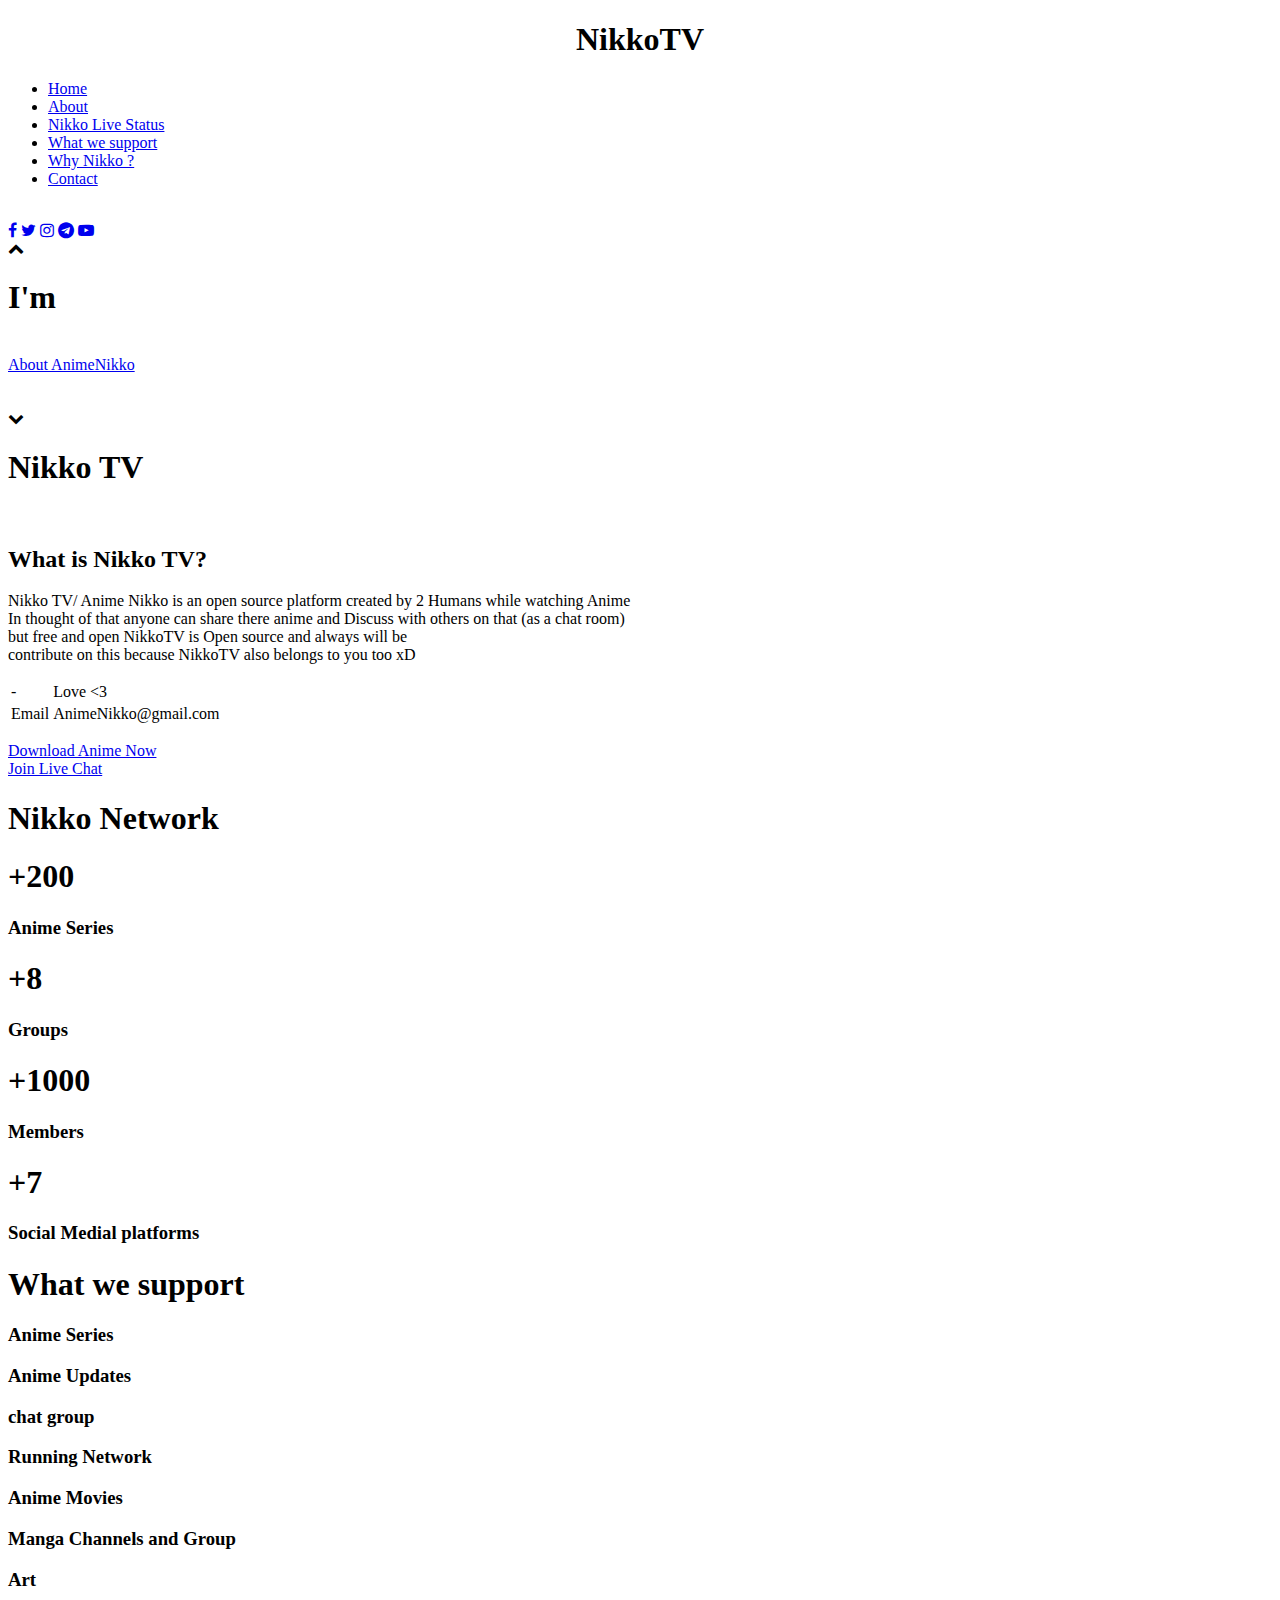
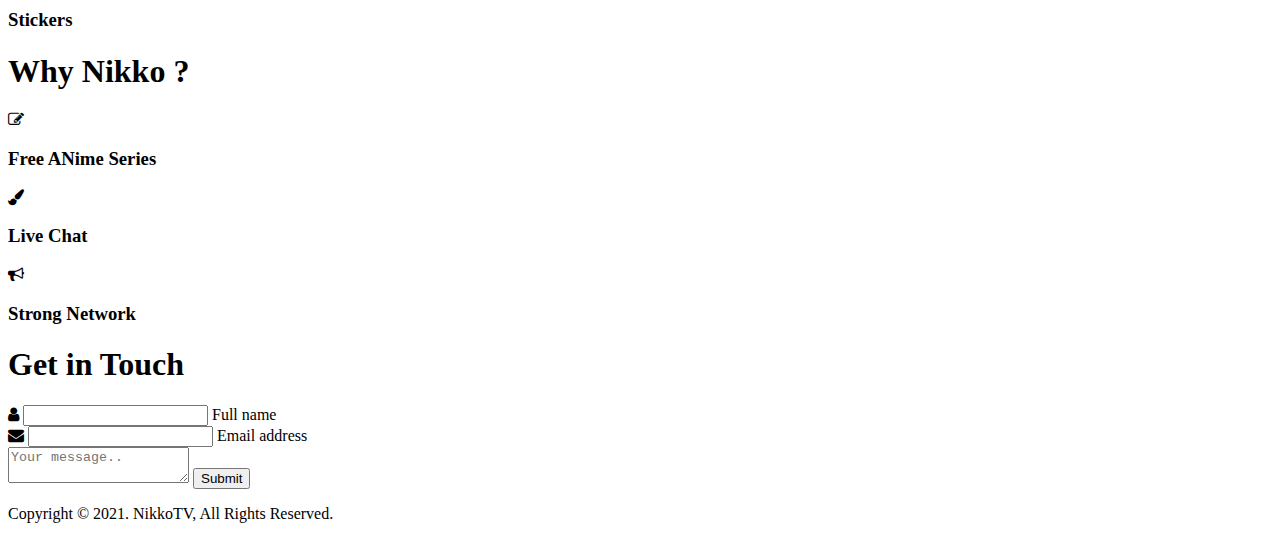
==== Info/info.html @ 3874a8ff "First page" ====
<!-- Created by Fr3y-->

<!DOCTYPE html>
<html lang="en">
<head>
  <meta charset="UTF-8">
  <meta name="viewport" content="width=device-width, initial-scale=1.0">
  <meta http-equiv="X-UA-Compatible" content="IE=7,8,edge" />
  <meta name="description" content="Hello There welcomr to NikkoTV" />
  <meta name="author" content="Anime NIkko" />
  <link rel="stylesheet" 
href="https://cdnjs.cloudflare.com/ajax/libs/font-awesome/4.7.0/css/font-awesome.min.css">
<link href="https://cdnjs.cloudflare.com/ajax/libs/animate.css/3.5.2/animate.min.css" rel="stylesheet" media="all">
  <title>NikkoTV Website</title>
</head>
<body>
  <nav class="navbar">
  <center>
    <h1 class="logo">NikkoTV</h1>
    </center>
    <div class="navBtn" id="btn">
      <div></div>
    </div>
  </nav>
  <div class="sidebar" id="nav">
    <ul>
      <li><a href="index.html">Home</a></li>
      <li><a href="#about">About</a></li>
      <li><a href="#status">Nikko Live Status</a></li>
      <li><a href="#skills">What we support</a></li>
      <li><a href="#services">Why Nikko ?</a></li>
      <li><a href="#contact">Contact</a></li>
    </ul>
    <br />
    <div class="social">
      <a href="https://www.facebook.com/NikkoTV.10"><i class="fa fa-facebook"></i></a>
      <a href="https://www.facebook.com/NikkoTV.10"><i class="fa fa-twitter"></i></a>
      <a href="https://www.instagram.com/AnimeNikko"><i class="fa fa-instagram"></i></a>
      <a href="https://t.me/NikkoTV"><i class="fa fa-telegram"></i></a>
      <a href="https://www.youtube.com/channel/"><i class="fa fa-youtube-play"></i></a>
      <!-- Have to work on this one-->

    </div>
  </div>
  <div class="top-btn">
    <i class="fa fa-chevron-up"></i>
  </div>
  <header>
    <div class="content animated bounceInUp">
      <h1>I'm <span id="text"></span></h1>
      <br />
      <a href="#about">About AnimeNikko</a>
      <br />
      <br />
      <br />
      <i class="fa fa-chevron-down"></i>
    </div>
  </header>
  <main class="container">
    <!-- About section -->
    <h1 class="title" id="about">Nikko TV</h1>
    <div class="about-section">
      <div class="card">
        <img src="https://avatars.githubusercontent.com/u/85636205?s=400&u=7d4d8ed26c21489b1d27d0cded60e68893862890&v=4" alt="" />
        <h2>What is Nikko TV?</h2>
        <p>
           Nikko TV/ Anime Nikko is an open source platform created by 2 Humans while watching Anime </br> In thought of that anyone can share there anime 
           and Discuss with others on that (as a chat room)</br> but free and open NikkoTV is Open source and always will be </br>
           contribute on this because NikkoTV also belongs to you too xD
          <table>
            <tr>
              <td>-</td>
              <td>Love <3 </td>
            </tr>
            <tr>
              <td>Email</td>
              <td>AnimeNikko@gmail.com</td>
            </tr>
          </table>
        </p>
        <a href="https://t.me/anime_basket">Download Anime Now</a> </br>
        <a href="https://t.me/animenikko">Join Live Chat</a>
      </div>
    </div>
    <!-- activetiy statuts-->
    <h1 class="title" id="status">Nikko Network</h1>
    <div class="status">
      <div class="box">
        <h1 id="count1">+200</h1>
        <h3>Anime Series</h3>
      </div>
      <div class="box">
        <h1 id="count2">+8</h1>
        <h3>Groups</h3>
      </div>
      <div class="box">
        <h1 id="count3">+1000</h1>
        <h3>Members</h3>
      </div>
      <div class="box">
        <h1 id="count4">+7</h1>
        <h3>Social Medial platforms</h3>
      </div>
    </div>
    <!-- What we do -->
    <div class="skills-section" id="skills">
      <h1 class="title">What we support</h1>
      <div class="skills">
        <div class="skills-bar">
          <h3>Anime Series</h3>
          <div class="bar">
            <div class="html"></div>
          </div>
        </div>
        <div class="skills-bar">
          <h3>Anime Updates</h3>
          <div class="bar">
            <div class="css"></div>
          </div>
        </div>
        <div class="skills-bar">
          <h3>chat group</h3>
          <div class="bar">
            <div class="js"></div>
          </div>
        </div>
        <div class="skills-bar">
          <h3>Running Network</h3>
          <div class="bar">
            <div class="boot"></div>
          </div>
        </div>
        <div class="skills-bar">
          <h3>Anime Movies</h3>
          <div class="bar">
            <div class="jquery"></div>
          </div>
        </div>
        <div class="skills-bar">
          <h3>Manga Channels and Group</h3>
          <div class="bar">
            <div class="mater"></div>
          </div>
        </div>
        <div class="skills-bar">
          <h3>Art</h3>
          <div class="bar">
            <div class="php"></div>
          </div>
        </div>
        <div class="skills-bar">
          <h3>Stickers</h3>
          <div class="bar">
            <div class="java"></div>
          </div>
        </div>
      </div>
    </div>
    <!-- end skills section -->
    <div class="services-section" id="services">
      <h1 class="title">Why Nikko ?</h1>
      <div class="services">
        <div class="box">
          <i class="fa fa-edit"></i>
          <br />
          <h3>Free ANime Series</h3>
        </div>
        <div class="box">
          <i class="fa fa-paint-brush"></i>
          <br />
          <h3>Live Chat</h3>
        </div>
        <div class="box">
          <i class="fa fa-bullhorn"></i>
          <br />
          <h3>Strong Network</h3>
        </div>
      </div>
    </div>
    <div class="contact" id="contact">
      <h1 class="title">Get in Touch</h1>
      <form action="AnimeNikko@gmail.con">
        <div class="input">
          <i class="fa fa-user"></i>
          <input type="text" required/>
          <label>Full name</label>
        </div>
        <div class="input">
          <i class="fa fa-envelope"></i>
          <input type="text" required/>
          <label>Email address</label>
        </div>
        <textarea placeholder="Your message.."></textarea>
        <button type="submit">Submit</button>
      </form>
    </div>
  </main>
  <footer>
    <p>Copyright &copy; 2021. NikkoTV, All Rights Reserved. </p>
  </footer>
  <script src="https://cdnjs.cloudflare.com/ajax/libs/jquery/3.5.1/jquery.min.js"></script>
  <script src="https://cdnjs.cloudflare.com/ajax/libs/typed.js/2.0.12/typed.min.js"></script>
  <script src="https://cdnjs.cloudflare.com/ajax/libs/scrollReveal.js/4.0.9/scrollreveal.min.js"></script>
    <script src="https://cdnjs.cloudflare.com/ajax/libs/Counter-Up/1.0.0/jquery.counterup.min.js"></script>
     <script src="https://cdnjs.cloudflare.com/ajax/libs/waypoints/4.0.1/jquery.waypoints.js"></script>
  <script>
      $(".navBtn").click(()=> {
  $(".navBtn").toggleClass("act");
  $(".sidebar").toggleClass("active");
});

document.onclick = ((e)=> {
  if (e.target.id !== 'btn' && e.target.id !== 'nav') {
    $(".navBtn").removeClass("act");
    $(".sidebar").removeClass("active");
  }
})
var typed = new Typed('#text', {
  strings: ['Nikko TV',
    'Anime',
    'Groups',
    'Manga',
    'Free For ever'],
  typeSpeed: 40,
  backSpeed: 50,
  loop: true
})

$(window).on('scroll',()=>{
  if(window.scrollY > 220){
    $(".top-btn").addClass("tb");
  }else{
    $(".top-btn").removeClass("tb")
  }
});

$(".top-btn").click(()=>{
  $("html,body").animate({
    scrollTop:0
  },'slow')
});

//ScrollReveal animation
const sr = ScrollReveal({
  distance: '80px'
})
ScrollReveal().reveal('.card', {
  duration: 1500,
  origin: 'bottom',
  reset: true
});
ScrollReveal().reveal('.skills',{
  duration: 1500,
  origin: 'bottom',
  reset:true
})
ScrollReveal().reveal('.box',{
  duration: 1500,
  origin: 'bottom',
  reset:true
})
ScrollReveal().reveal('form',{
  duration: 1500,
  origin: 'bottom',
  reset:true
});
$("#count1,#count2,#count3,#count4").counterUp({
    delay: 100,
    time: 5000
})
  </script>
</body>
</html>
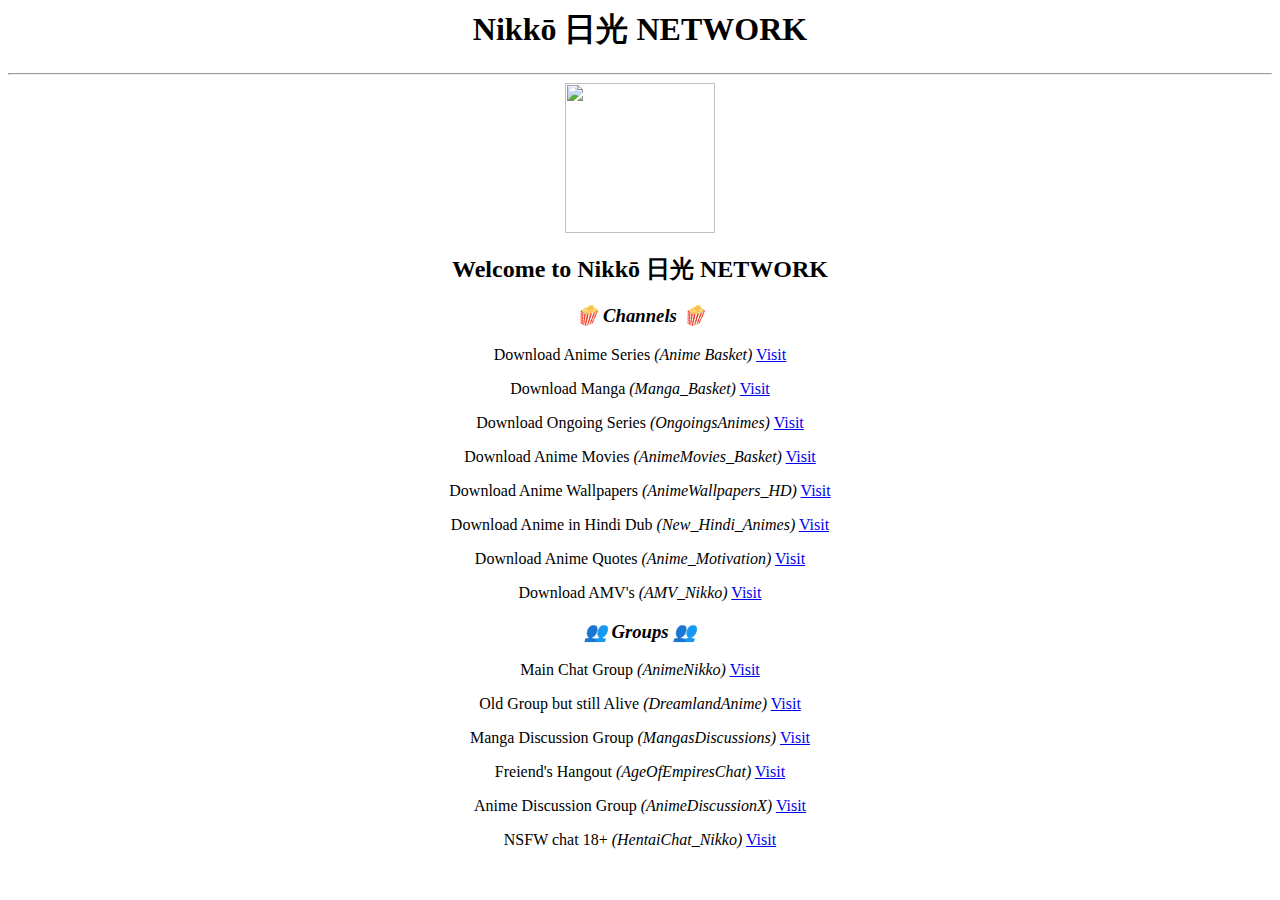
==== commit 1e3f2d28: "Network Fixed up + Buit 0.0.1" ====
--- a/Info/info.html
+++ b/Info/info.html
@@ -1,274 +1,68 @@
+<html>
+<head>
+<title> NIKKO NETWORK </title>
+<head>
+<body>
 
-<!-- Created by Fr3y-->
+    <h1 align = "center"> Nikkō 日光 NETWORK </h1>
+    <hr />
+  <center> 
+  <img src="https://telegra.ph/file/58e5828952df41a97c65d.png" height = "150px" width ="150px" alt="">
+    <h2> Welcome to Nikkō 日光 NETWORK </h2>
+    
+    <!-- 
+    Nikko Network, [25.06.21 17:08]
 
-<!DOCTYPE html>
-<html lang="en">
-<head>
-  <meta charset="UTF-8">
-  <meta name="viewport" content="width=device-width, initial-scale=1.0">
-  <meta http-equiv="X-UA-Compatible" content="IE=7,8,edge" />
-  <meta name="description" content="Hello There welcomr to NikkoTV" />
-  <meta name="author" content="Anime NIkko" />
-  <link rel="stylesheet" 
-href="https://cdnjs.cloudflare.com/ajax/libs/font-awesome/4.7.0/css/font-awesome.min.css">
-<link href="https://cdnjs.cloudflare.com/ajax/libs/animate.css/3.5.2/animate.min.css" rel="stylesheet" media="all">
-  <title>NikkoTV Website</title>
-</head>
-<body>
-  <nav class="navbar">
-  <center>
-    <h1 class="logo">NikkoTV</h1>
+
+⚕️ @Anime_Basket
+⚕️ @Manga_Basket
+⚕️ @OngoingsAnimes
+⚕️ @AnimeMovies_Basket
+⚕️ @AnimeWallpapers_HD
+⚕️ @New_Hindi_Animes
+⚕️ @Anime_Motivation
+⚕️ @AMV_Nikko
+📌 Groups 👥
+
+⚕️ @AnimeNikko
+⚕️ @DreamlandAnime
+⚕️ @MangasDiscussions
+⚕️ @AgeOfEmpiresChat
+⚕️ @AnimeDiscussionX
+⚕️ @HentaiChat_Nikko
+
+-->
+    <h3><i> 🍿 Channels 🍿 </i></h3>
+    <P> Download Anime Series <i>(Anime Basket)</i> <a href = "https://t.me/anime_basket"> Visit </a> </p> 
+    <P> Download Manga <i>(Manga_Basket)</i> <a href = "https://t.me/Manga_Basket"> Visit </a> </p> 
+    <P> Download Ongoing Series <i>(OngoingsAnimes)</i> <a href = "https://t.me/OngoingsAnimes"> Visit </a> </p> 
+    <P> Download Anime Movies <i>(AnimeMovies_Basket)</i> <a href = "https://t.me/AnimeMovies_Basket"> Visit </a> </p> 
+    <P> Download Anime Wallpapers <i>(AnimeWallpapers_HD)</i> <a href = "https://t.me/AnimeWallpapers_HD"> Visit </a> </p> 
+    <P> Download Anime in Hindi Dub <i>(New_Hindi_Animes)</i> <a href = "https://t.me/New_Hindi_Animes"> Visit </a> </p> 
+    <P> Download Anime Quotes <i>(Anime_Motivation)</i> <a href = "https://t.me/Anime_Motivation"> Visit </a> </p>
+    <P> Download AMV's <i>(AMV_Nikko)</i> <a href = "https://t.me/AMV_Nikko"> Visit </a> </p>
+    <h3><i>👥 Groups 👥 </i></h3>
+    <P> Main Chat Group <i>(AnimeNikko)</i> <a href = "https://t.me/AnimeNikko"> Visit </a> </p>
+    <P> Old Group but still Alive <i>(DreamlandAnime)</i> <a href = "https://t.me/DreamlandAnime"> Visit </a> </p>
+    <P> Manga Discussion Group <i>(MangasDiscussions)</i> <a href = "https://t.me/MangasDiscussions"> Visit </a> </p>
+    <P> Freiend's Hangout  <i>(AgeOfEmpiresChat)</i> <a href = "https://t.me/AgeOfEmpiresChat"> Visit </a> </p>
+    <P> Anime Discussion Group <i>(AnimeDiscussionX)</i> <a href = "https://t.me/AnimeDiscussionX"> Visit </a> </p>
+    <P> NSFW chat 18+ <i>(HentaiChat_Nikko)</i> <a href = "https://t.me/HentaiChat_Nikko"> Visit </a> </p>
+<!--  🖼 @AnimeSticksChannel <br/>
+
+📓 @Manga_Basket | @Manga_Server <br/>
+
+📈 @OngoingsAnimes | @DreamlandAnime <br/>
+
+📥 @Anime_Basket | @Anime_Server <br/>
+
+🗣 @New_Hindi_Animes <br/>
+
+🪤 @Animes_Memes <br/>
+
+🔄 @NikkoUpdates <br/> 
+
+⛩ @Tsushinmo <br/>  -->
     </center>
-    <div class="navBtn" id="btn">
-      <div></div>
-    </div>
-  </nav>
-  <div class="sidebar" id="nav">
-    <ul>
-      <li><a href="index.html">Home</a></li>
-      <li><a href="#about">About</a></li>
-      <li><a href="#status">Nikko Live Status</a></li>
-      <li><a href="#skills">What we support</a></li>
-      <li><a href="#services">Why Nikko ?</a></li>
-      <li><a href="#contact">Contact</a></li>
-    </ul>
-    <br />
-    <div class="social">
-      <a href="https://www.facebook.com/NikkoTV.10"><i class="fa fa-facebook"></i></a>
-      <a href="https://www.facebook.com/NikkoTV.10"><i class="fa fa-twitter"></i></a>
-      <a href="https://www.instagram.com/AnimeNikko"><i class="fa fa-instagram"></i></a>
-      <a href="https://t.me/NikkoTV"><i class="fa fa-telegram"></i></a>
-      <a href="https://www.youtube.com/channel/"><i class="fa fa-youtube-play"></i></a>
-      <!-- Have to work on this one-->
-
-    </div>
-  </div>
-  <div class="top-btn">
-    <i class="fa fa-chevron-up"></i>
-  </div>
-  <header>
-    <div class="content animated bounceInUp">
-      <h1>I'm <span id="text"></span></h1>
-      <br />
-      <a href="#about">About AnimeNikko</a>
-      <br />
-      <br />
-      <br />
-      <i class="fa fa-chevron-down"></i>
-    </div>
-  </header>
-  <main class="container">
-    <!-- About section -->
-    <h1 class="title" id="about">Nikko TV</h1>
-    <div class="about-section">
-      <div class="card">
-        <img src="https://avatars.githubusercontent.com/u/85636205?s=400&u=7d4d8ed26c21489b1d27d0cded60e68893862890&v=4" alt="" />
-        <h2>What is Nikko TV?</h2>
-        <p>
-           Nikko TV/ Anime Nikko is an open source platform created by 2 Humans while watching Anime </br> In thought of that anyone can share there anime 
-           and Discuss with others on that (as a chat room)</br> but free and open NikkoTV is Open source and always will be </br>
-           contribute on this because NikkoTV also belongs to you too xD
-          <table>
-            <tr>
-              <td>-</td>
-              <td>Love <3 </td>
-            </tr>
-            <tr>
-              <td>Email</td>
-              <td>AnimeNikko@gmail.com</td>
-            </tr>
-          </table>
-        </p>
-        <a href="https://t.me/anime_basket">Download Anime Now</a> </br>
-        <a href="https://t.me/animenikko">Join Live Chat</a>
-      </div>
-    </div>
-    <!-- activetiy statuts-->
-    <h1 class="title" id="status">Nikko Network</h1>
-    <div class="status">
-      <div class="box">
-        <h1 id="count1">+200</h1>
-        <h3>Anime Series</h3>
-      </div>
-      <div class="box">
-        <h1 id="count2">+8</h1>
-        <h3>Groups</h3>
-      </div>
-      <div class="box">
-        <h1 id="count3">+1000</h1>
-        <h3>Members</h3>
-      </div>
-      <div class="box">
-        <h1 id="count4">+7</h1>
-        <h3>Social Medial platforms</h3>
-      </div>
-    </div>
-    <!-- What we do -->
-    <div class="skills-section" id="skills">
-      <h1 class="title">What we support</h1>
-      <div class="skills">
-        <div class="skills-bar">
-          <h3>Anime Series</h3>
-          <div class="bar">
-            <div class="html"></div>
-          </div>
-        </div>
-        <div class="skills-bar">
-          <h3>Anime Updates</h3>
-          <div class="bar">
-            <div class="css"></div>
-          </div>
-        </div>
-        <div class="skills-bar">
-          <h3>chat group</h3>
-          <div class="bar">
-            <div class="js"></div>
-          </div>
-        </div>
-        <div class="skills-bar">
-          <h3>Running Network</h3>
-          <div class="bar">
-            <div class="boot"></div>
-          </div>
-        </div>
-        <div class="skills-bar">
-          <h3>Anime Movies</h3>
-          <div class="bar">
-            <div class="jquery"></div>
-          </div>
-        </div>
-        <div class="skills-bar">
-          <h3>Manga Channels and Group</h3>
-          <div class="bar">
-            <div class="mater"></div>
-          </div>
-        </div>
-        <div class="skills-bar">
-          <h3>Art</h3>
-          <div class="bar">
-            <div class="php"></div>
-          </div>
-        </div>
-        <div class="skills-bar">
-          <h3>Stickers</h3>
-          <div class="bar">
-            <div class="java"></div>
-          </div>
-        </div>
-      </div>
-    </div>
-    <!-- end skills section -->
-    <div class="services-section" id="services">
-      <h1 class="title">Why Nikko ?</h1>
-      <div class="services">
-        <div class="box">
-          <i class="fa fa-edit"></i>
-          <br />
-          <h3>Free ANime Series</h3>
-        </div>
-        <div class="box">
-          <i class="fa fa-paint-brush"></i>
-          <br />
-          <h3>Live Chat</h3>
-        </div>
-        <div class="box">
-          <i class="fa fa-bullhorn"></i>
-          <br />
-          <h3>Strong Network</h3>
-        </div>
-      </div>
-    </div>
-    <div class="contact" id="contact">
-      <h1 class="title">Get in Touch</h1>
-      <form action="AnimeNikko@gmail.con">
-        <div class="input">
-          <i class="fa fa-user"></i>
-          <input type="text" required/>
-          <label>Full name</label>
-        </div>
-        <div class="input">
-          <i class="fa fa-envelope"></i>
-          <input type="text" required/>
-          <label>Email address</label>
-        </div>
-        <textarea placeholder="Your message.."></textarea>
-        <button type="submit">Submit</button>
-      </form>
-    </div>
-  </main>
-  <footer>
-    <p>Copyright &copy; 2021. NikkoTV, All Rights Reserved. </p>
-  </footer>
-  <script src="https://cdnjs.cloudflare.com/ajax/libs/jquery/3.5.1/jquery.min.js"></script>
-  <script src="https://cdnjs.cloudflare.com/ajax/libs/typed.js/2.0.12/typed.min.js"></script>
-  <script src="https://cdnjs.cloudflare.com/ajax/libs/scrollReveal.js/4.0.9/scrollreveal.min.js"></script>
-    <script src="https://cdnjs.cloudflare.com/ajax/libs/Counter-Up/1.0.0/jquery.counterup.min.js"></script>
-     <script src="https://cdnjs.cloudflare.com/ajax/libs/waypoints/4.0.1/jquery.waypoints.js"></script>
-  <script>
-      $(".navBtn").click(()=> {
-  $(".navBtn").toggleClass("act");
-  $(".sidebar").toggleClass("active");
-});
-
-document.onclick = ((e)=> {
-  if (e.target.id !== 'btn' && e.target.id !== 'nav') {
-    $(".navBtn").removeClass("act");
-    $(".sidebar").removeClass("active");
-  }
-})
-var typed = new Typed('#text', {
-  strings: ['Nikko TV',
-    'Anime',
-    'Groups',
-    'Manga',
-    'Free For ever'],
-  typeSpeed: 40,
-  backSpeed: 50,
-  loop: true
-})
-
-$(window).on('scroll',()=>{
-  if(window.scrollY > 220){
-    $(".top-btn").addClass("tb");
-  }else{
-    $(".top-btn").removeClass("tb")
-  }
-});
-
-$(".top-btn").click(()=>{
-  $("html,body").animate({
-    scrollTop:0
-  },'slow')
-});
-
-//ScrollReveal animation
-const sr = ScrollReveal({
-  distance: '80px'
-})
-ScrollReveal().reveal('.card', {
-  duration: 1500,
-  origin: 'bottom',
-  reset: true
-});
-ScrollReveal().reveal('.skills',{
-  duration: 1500,
-  origin: 'bottom',
-  reset:true
-})
-ScrollReveal().reveal('.box',{
-  duration: 1500,
-  origin: 'bottom',
-  reset:true
-})
-ScrollReveal().reveal('form',{
-  duration: 1500,
-  origin: 'bottom',
-  reset:true
-});
-$("#count1,#count2,#count3,#count4").counterUp({
-    delay: 100,
-    time: 5000
-})
-  </script>
 </body>
 </html>
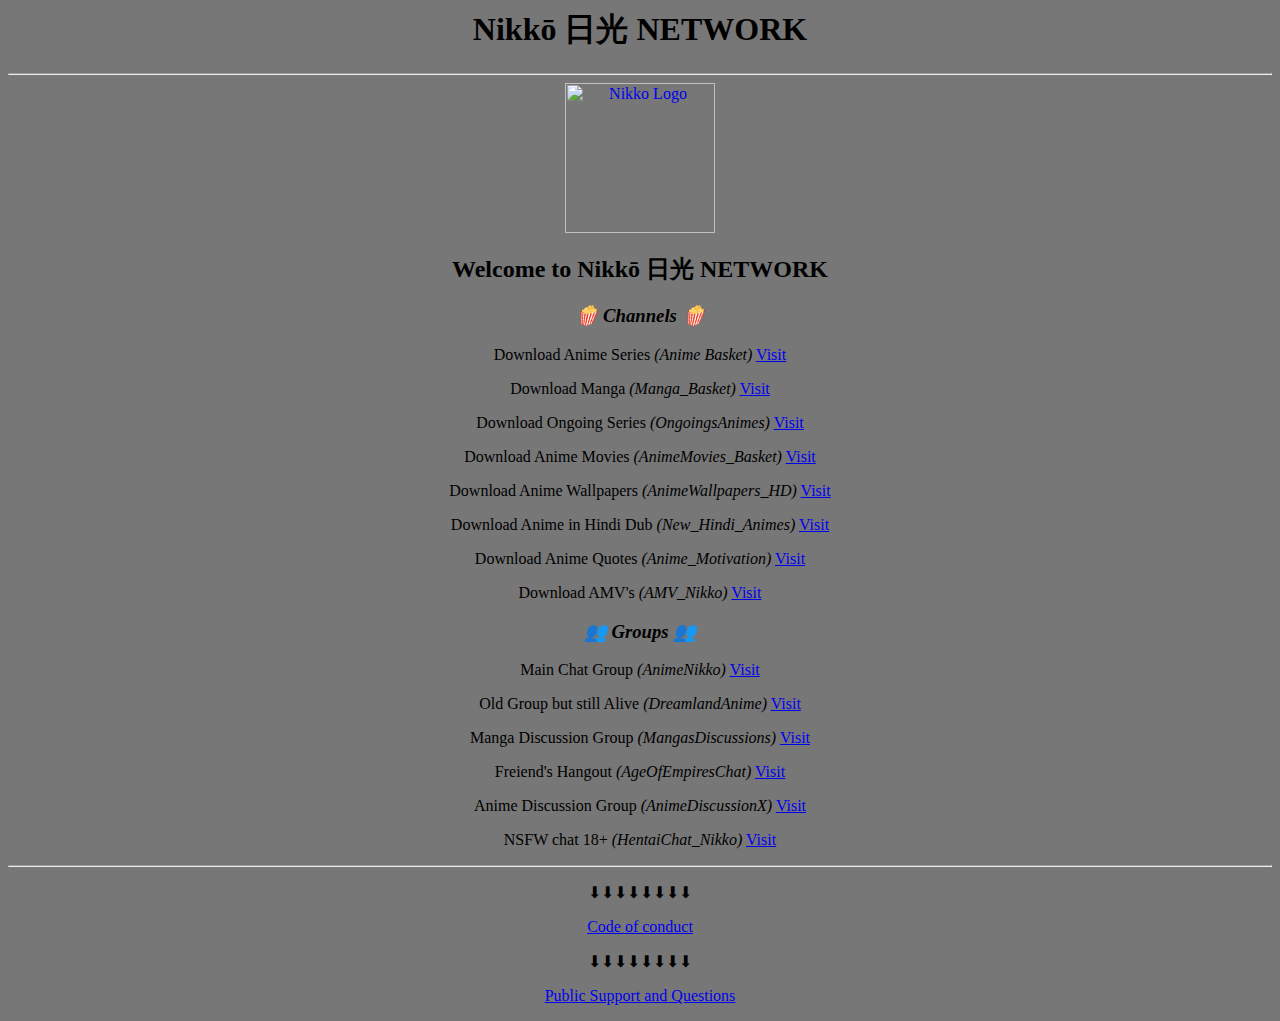
==== commit a3626b10: "Public support is killing it" ====
--- a/Info/info.html
+++ b/Info/info.html
@@ -2,12 +2,14 @@
 <head>
 <title> NIKKO NETWORK </title>
 <head>
-<body>
+<body bgcolor = "#777777">
 
     <h1 align = "center"> Nikkō 日光 NETWORK </h1>
-    <hr />
-  <center> 
-  <img src="https://telegra.ph/file/58e5828952df41a97c65d.png" height = "150px" width ="150px" alt="">
+    <hr bgcolor ="#000000" >
+  <center>
+  <a href ="https://nikkotv.github.io/">
+  <img src="https://telegra.ph/file/58e5828952df41a97c65d.png" height = "150px" width ="150px" alt="Nikko Logo">
+  </a>
     <h2> Welcome to Nikkō 日光 NETWORK </h2>
     
     <!-- 
@@ -63,6 +65,11 @@
 🔄 @NikkoUpdates <br/> 
 
 ⛩ @Tsushinmo <br/>  -->
-    </center>
+</center>
+<hr/>
+<p align = "center"> ⬇⬇⬇⬇⬇⬇⬇⬇ </p>
+<P align ="center"> <a href="coc/coc.html">Code of conduct </a> </p>
+<p align = "center"> ⬇⬇⬇⬇⬇⬇⬇⬇ </p>
+<P align ="center"> <a href="Updates/Updates.html">Public Support and Questions</a> </p>
 </body>
 </html>
